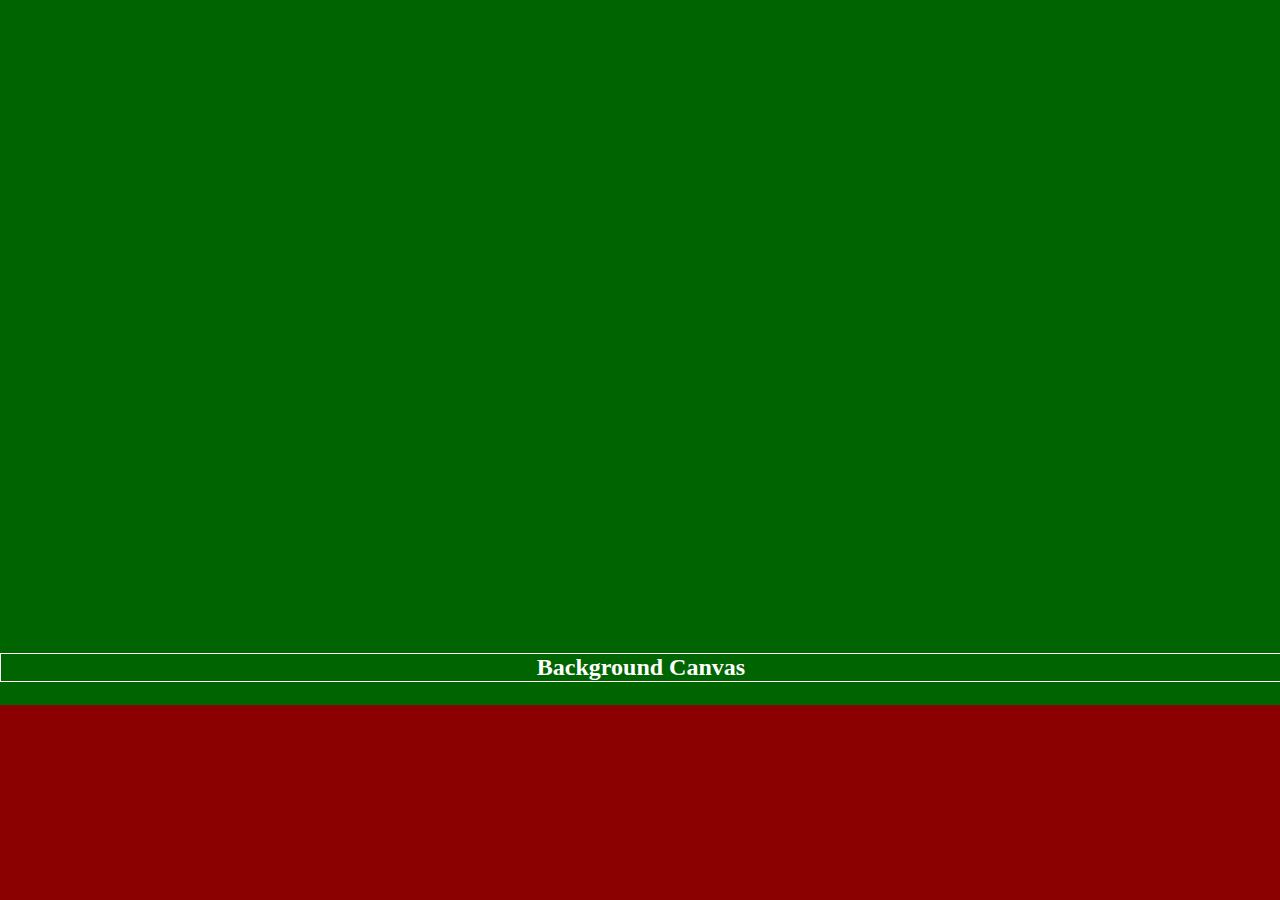
==== index.html @ 2bb464d5 "UI buttons" ====
<!DOCTYPE html>
<html lang="en">
  <head>
    <meta charset="UTF-8" />
    <meta name="viewport" content="width=device-width, initial-scale=1.0" />
    <title>aklinikka-game</title>
    <link rel="stylesheet" href="stylesheet.css" />
  </head>
  <body>
    <div class="maincontainer">
      <div class="canvas-container-bg">
        <canvas id="background-canvas"></canvas>
        <h1 class="canvas-text">Background Canvas</h1>
      </div>
      <div class="canvas-container-ui">
        <canvas id="ui-canvas"></canvas>
        <h1 class="canvas-text">UI Canvas</h1>
      </div>
      <div class="canvas-container-gameobjects">
        <canvas id="gameobjects-canvas"></canvas>
        <h1 class="canvas-text">Game Objects Canvas</h1>
      </div>
    </div>

    <script src="/maingame.js" type="text/javascript"></script>
  </body>
</html>
---- stylesheet.css ----
body {
  background-color: #111;
  margin: 0;
  padding: 0;
}

.maincontainer {
  position: absolute;
  top: 0;
  left: 0;
  width: 100vw;
  height: 100vh;
  display: flex;
  flex-direction: column;
  overflow: hidden;
}

.canvas-container-bg,
.canvas-container-ui {
  width: 100%;
  position: relative;
  justify-content: center;
  align-items: center;
  text-align: center;
}
.canvas-container-bg {
  flex: 4;
}
.canvas-container-ui {
  flex: 1;
}

#background-canvas {
  position: relative;
  top: 0;
  left: 0;
  width: 100%;
  height: 100%;
  background-color: darkgreen;
}

#ui-canvas {
  position: relative;
  left: 0;
  width: 100%;
  height: 100%;
  background-color: darkred;
  bottom: 0;
}

/* #gameobjects-canvas {
  position: absolute;
  top: 50%;
  left: 50%;
  transform: translate(-50%, -50%);
  width: 50%;
  height: 50%;
  background-color: purple;
} */

.canvas-text {
  position: relative;
  color: rgb(255, 255, 255);
  font-size: 24px;
  font-weight: bold;
  border: 1px solid;
  width: 100%;
  z-index: 1;
  bottom: 3em;
}
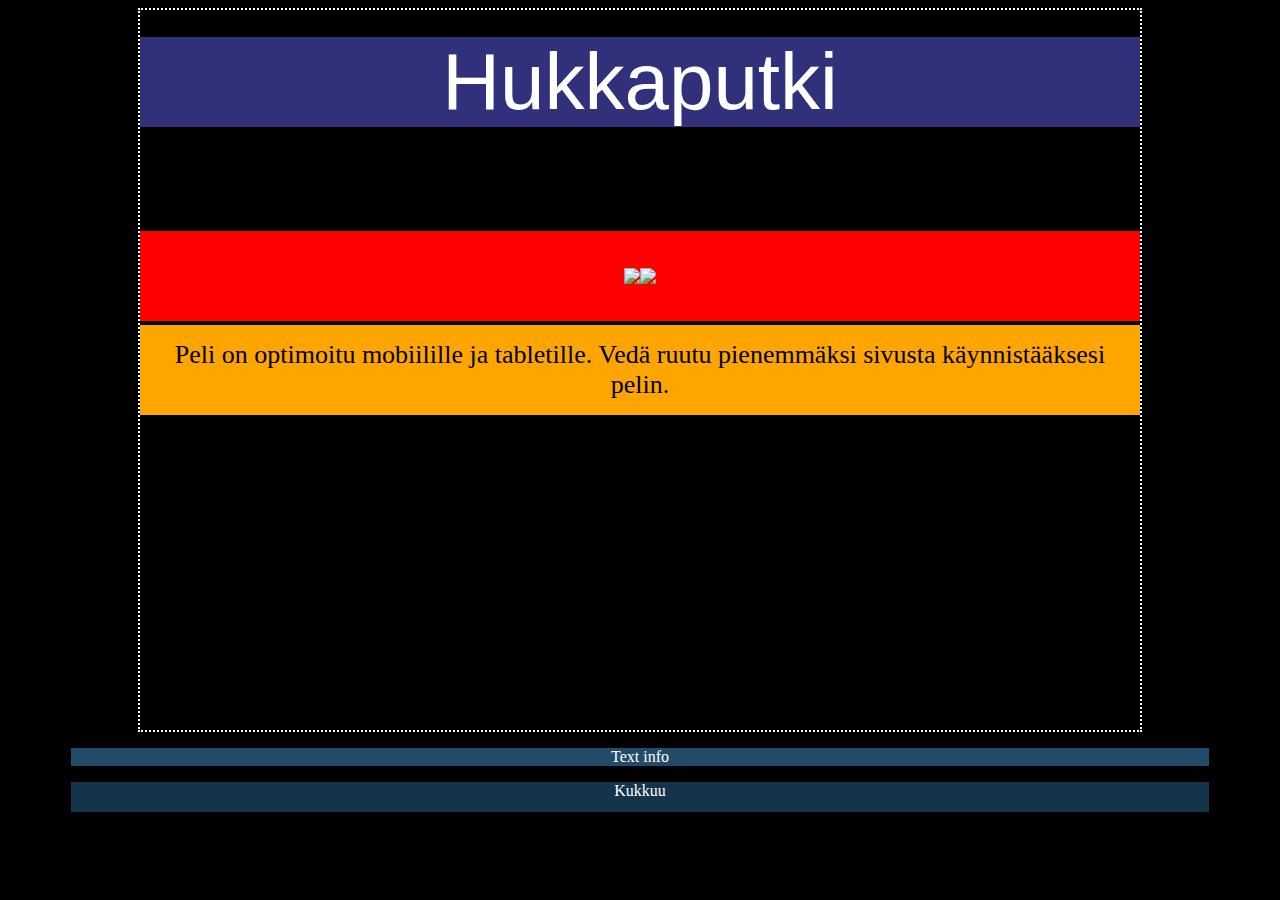
==== commit d0e34d40: "Animation basic example" ====
--- a/index.html
+++ b/index.html
@@ -1,27 +1,56 @@
 <!DOCTYPE html>
-<html lang="en">
+<html>
   <head>
-    <meta charset="UTF-8" />
     <meta name="viewport" content="width=device-width, initial-scale=1.0" />
-    <title>aklinikka-game</title>
-    <link rel="stylesheet" href="stylesheet.css" />
+    <title>A-klinikka: The Game</title>
+    <!-- NOTE: stylesheet link-->
+    <link rel="stylesheet" href="css/style.css" />
+
+    <head>
+      <link rel="icon" href="images/icons/exclamation.png" type="image/png" />
+    </head>
   </head>
   <body>
-    <div class="maincontainer">
-      <div class="canvas-container-bg">
-        <canvas id="background-canvas"></canvas>
-        <h1 class="canvas-text">Background Canvas</h1>
+    <div id="gameCanvasWrapper">
+      <canvas id="gameCanvasMobile" class="mobile-canvas"></canvas>
+      <canvas id="gameCanvasDesktop" class="desktop-canvas"> </canvas>
+
+      <!-- NOTE: These button-elements and its functions could also be inside the game loop.
+        The elements being here in the index.html makes it a fixed element so it won't
+        consume resources in the game loop. It will be read only once when the game loads
+        and everytime it's clicked -->
+      <div class="button leftbutton" onclick="movePlayerLeft()">
+        <p>Left</p>
       </div>
-      <div class="canvas-container-ui">
-        <canvas id="ui-canvas"></canvas>
-        <h1 class="canvas-text">UI Canvas</h1>
+
+      <div class="button middlebutton" onclick="drawBackgroundImage()">
+        <p>Switch background</p>
       </div>
-      <div class="canvas-container-gameobjects">
-        <canvas id="gameobjects-canvas"></canvas>
-        <h1 class="canvas-text">Game Objects Canvas</h1>
+      <div class="button rightbutton" onclick="movePlayerRight()">
+        <p>Right</p>
+      </div>
+      <!-- <script type="module"> import { switchBackground } from '/js/maingame.js';</script> -->
+
+      <div class="title">
+        <p>Hukkaputki</p>
+      </div>
+      <div class="mobileicons">
+        <img src="images/icons/mobile-icon.png" />
+        <img src="images/icons/tablet.png" />
+      </div>
+      <div class="startinfo">
+        <p>
+          Peli on optimoitu mobiilille ja tabletille. Vedä ruutu pienemmäksi
+          sivusta käynnistääksesi pelin.
+        </p>
       </div>
     </div>
+    <div class="textinfo"><p>Text info</p></div>
+    <div class="coordinatesinfo"><p>Kukkuu</p></div>
 
-    <script src="/maingame.js" type="text/javascript"></script>
+    <!-- NOTE: All the scripts needed in the game:-->
+    <script src="js/maingame.js" type="module"></script>
+    <script src="js/classes/button.js" type="module"></script>
+    <script src="/js/modules/backgrounds.js" type="module"></script>
   </body>
 </html>
--- a/css/style.css
+++ b/css/style.css
@@ -0,0 +1,188 @@
+body {
+  background-color: black;
+}
+#gameCanvasWrapper {
+  position: relative;
+  width: 90vw;
+  max-width: 1000px;
+  height: 80vh;
+  display: flex;
+  justify-content: center;
+  align-items: center;
+  margin: 0 auto;
+  text-align: center;
+  border: dotted 2px rgb(255, 255, 255);
+}
+#gameCanvas {
+  border: 3px solid rgb(255, 0, 55);
+  background-color: #81438c;
+  margin: 0 auto;
+  display: block;
+  overflow: hidden;
+  height: 90%;
+  width: 97%;
+}
+.button {
+  color: #000000;
+  width: 25%;
+  height: 8vh;
+  position: absolute;
+  bottom: 0%;
+  z-index: 1;
+  justify-content: center;
+  align-items: center;
+  display: none;
+  cursor: pointer;
+  transform: translate(0, -30%);
+}
+.button > p {
+  font-size: 1.4em;
+  font-weight: bold;
+  color: #000000;
+  font-family: "Trebuchet MS", "Lucida Sans Unicode", "Lucida Grande",
+    "Lucida Sans", Arial, sans-serif;
+}
+.button:hover {
+  background-color: #4d8d9c;
+  color: #fff;
+}
+.leftbutton {
+  background-color: orange;
+  left: 0%;
+}
+.middlebutton {
+  background-color: rgb(60, 196, 119);
+  left: 38%;
+}
+.rightbutton {
+  background-color: rgb(60, 170, 229);
+  right: 0%;
+}
+
+/* #gameCanvasMobile {
+
+     filter:brightness(50%);
+}
+#gameCanvasDesktop {
+    filter:brightness(50%);
+}  */
+
+.title {
+  width: 100%;
+  height: 10vh;
+  background-color: rgb(48, 48, 123);
+  position: absolute;
+  top: 10%;
+  left: 50%;
+  transform: translate(-50%, -50%);
+  z-index: 1;
+  justify-content: center;
+  align-items: center;
+  display: flex;
+}
+.title > p {
+  font-family: "Trebuchet MS", "Lucida Sans Unicode", "Lucida Grande",
+    "Lucida Sans", Arial, sans-serif;
+  font-size: 5em;
+  color: white;
+}
+.startinfo {
+  width: 100%;
+  height: 10vh;
+  background-color: orange;
+  position: absolute;
+  top: 50%;
+  left: 50%;
+  transform: translate(-50%, -50%);
+  z-index: 1;
+  justify-content: center;
+  align-items: center;
+  display: flex;
+}
+.startinfo > p {
+  font-size: 26px;
+  color: black;
+  text-align: center;
+  padding: 1em;
+}
+.mobileicons {
+  width: 100%;
+  height: 10vh;
+  background-color: rgb(255, 0, 0);
+  position: absolute;
+  top: 37%;
+  left: 50%;
+  transform: translate(-50%, -50%);
+  z-index: 1;
+  justify-content: center;
+  align-items: center;
+  display: flex;
+}
+.mobileicons > img {
+  width: auto;
+  max-height: 62%;
+}
+.textinfo {
+  display: block;
+  width: 90%;
+  height: auto;
+  background-color: rgb(33, 75, 104);
+  text-align: center;
+  margin: 0 auto;
+}
+.coordinatesinfo {
+  display: block;
+  width: 90%;
+  height: 30px;
+  background-color: rgb(19, 52, 75);
+  text-align: center;
+  margin: 0 auto;
+}
+p {
+  color: rgb(255, 255, 255);
+}
+
+/*To make the image change smooth on click*/
+.image-transition {
+  transition: all 0.5s ease;
+}
+
+.visible {
+  display: block;
+  border: dotted 1px rgb(160, 160, 255);
+  background-color: rgb(147, 147, 248);
+}
+/* For mobile screens */
+@media only screen and (max-width: 767px) {
+  .mobile-canvas {
+    display: block;
+  }
+  .button {
+    display: flex;
+  }
+  .gameCanvasWrapper {
+    max-width: 600px;
+  }
+  .desktop-canvas,
+  .startinfo,
+  .mobileicons,
+  .title {
+    display: none;
+  }
+}
+
+/* For larger screens */
+@media only screen and (min-width: 768px) {
+  .mobile-canvas {
+    display: none;
+  }
+  .desktop-canvas {
+    display: block;
+    height: 50vh;
+    width: 50vw;
+    max-width: 800px;
+  }
+  .gameCanvasWrapper {
+    max-width: 60vw;
+  }
+}
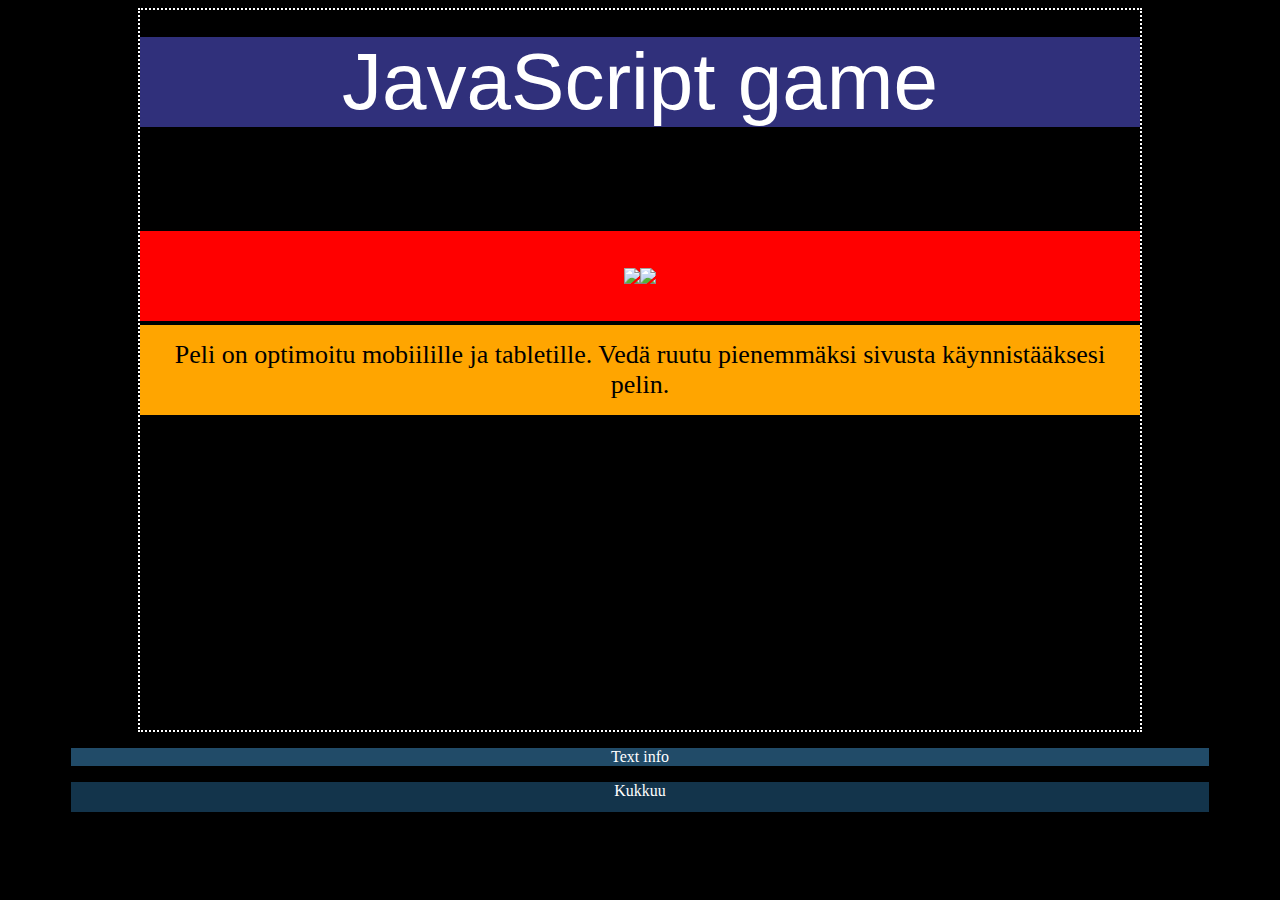
==== commit 0c3a38c8: "Education material" ====
--- a/index.html
+++ b/index.html
@@ -2,7 +2,7 @@
 <html>
   <head>
     <meta name="viewport" content="width=device-width, initial-scale=1.0" />
-    <title>A-klinikka: The Game</title>
+    <title>JavaScript game</title>
     <!-- NOTE: stylesheet link-->
     <link rel="stylesheet" href="css/style.css" />
 
@@ -20,19 +20,21 @@
         consume resources in the game loop. It will be read only once when the game loads
         and everytime it's clicked -->
       <div class="button leftbutton" onclick="movePlayerLeft()">
+        <p>Outside gameloop:</p>
         <p>Left</p>
       </div>
 
       <div class="button middlebutton" onclick="drawBackgroundImage()">
-        <p>Switch background</p>
+        <p>Outside gameloop: Switch background</p>
       </div>
       <div class="button rightbutton" onclick="movePlayerRight()">
+        <p>Outside gameloop:</p>
         <p>Right</p>
       </div>
       <!-- <script type="module"> import { switchBackground } from '/js/maingame.js';</script> -->
 
       <div class="title">
-        <p>Hukkaputki</p>
+        <p>JavaScript game</p>
       </div>
       <div class="mobileicons">
         <img src="images/icons/mobile-icon.png" />
